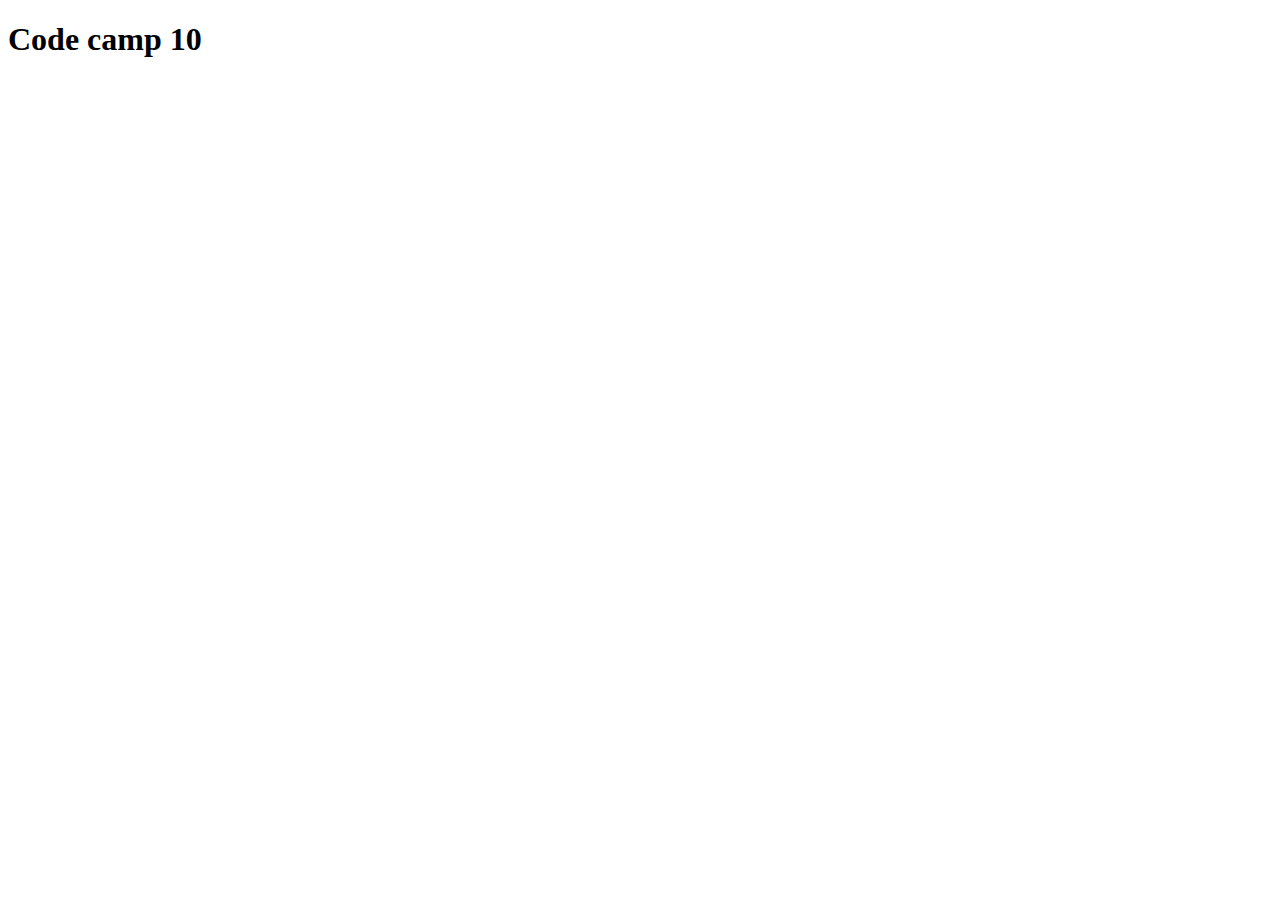
==== index.html @ 2f5d7a4f "First init" ====
<!DOCTYPE html>
<html lang="en">
<head>
    <meta charset="UTF-8">
    <meta http-equiv="X-UA-Compatible" content="IE=edge">
    <meta name="viewport" content="width=device-width, initial-scale=1.0">
    <title>Document</title>
</head>
<body>
    <h1>
        Code camp 10
    </h1>
</body>
</html>
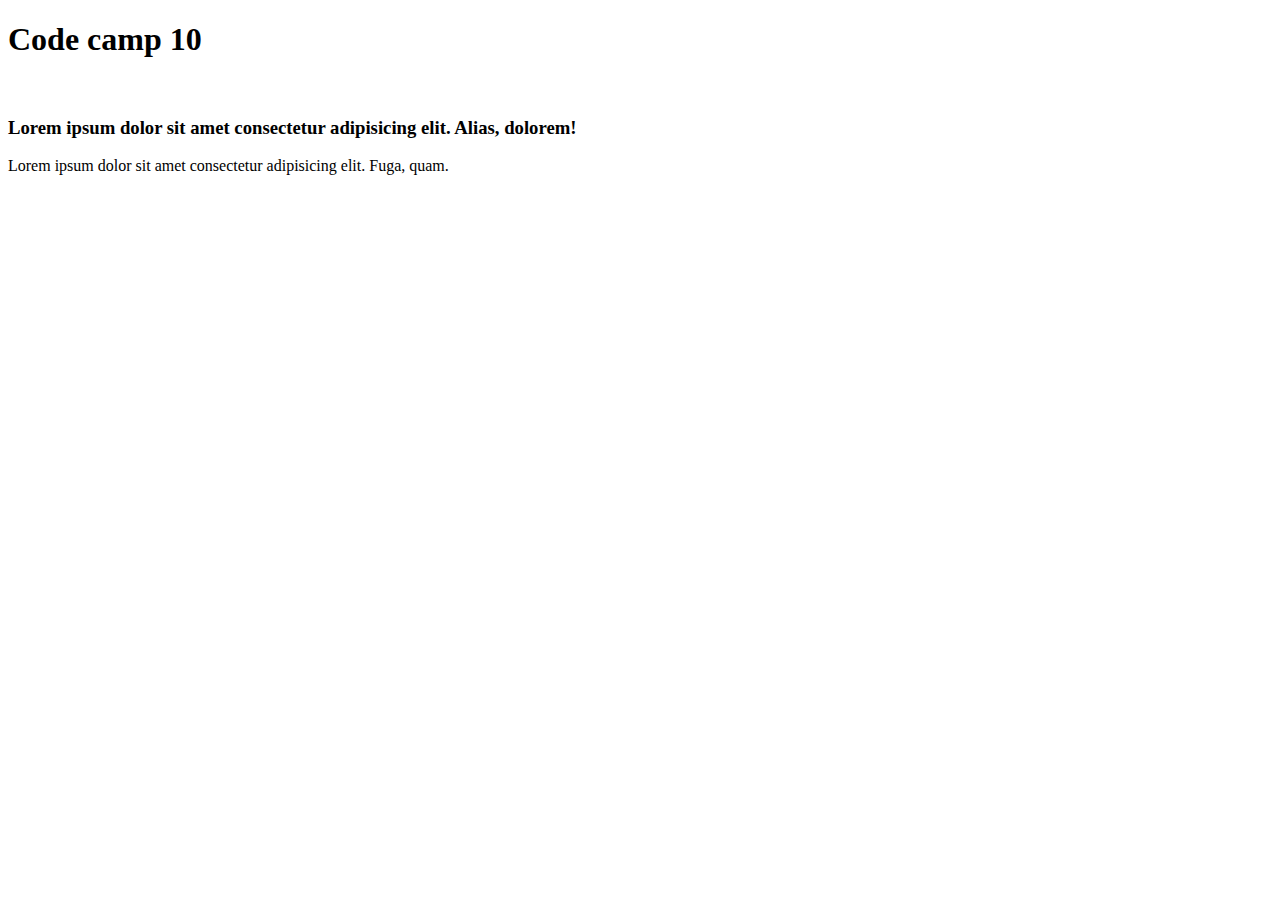
==== commit 61522d9c: "update" ====
--- a/index.html
+++ b/index.html
@@ -10,5 +10,11 @@
     <h1>
         Code camp 10
     </h1>
+    <br>
+    <h3>
+        Lorem ipsum dolor sit amet consectetur adipisicing elit. Alias, dolorem!
+    </h3>
+    <p>Lorem ipsum dolor sit amet consectetur adipisicing elit. Fuga, quam.</p>
+    <img src="https://picsum.photos/200" alt="">
 </body>
 </html>